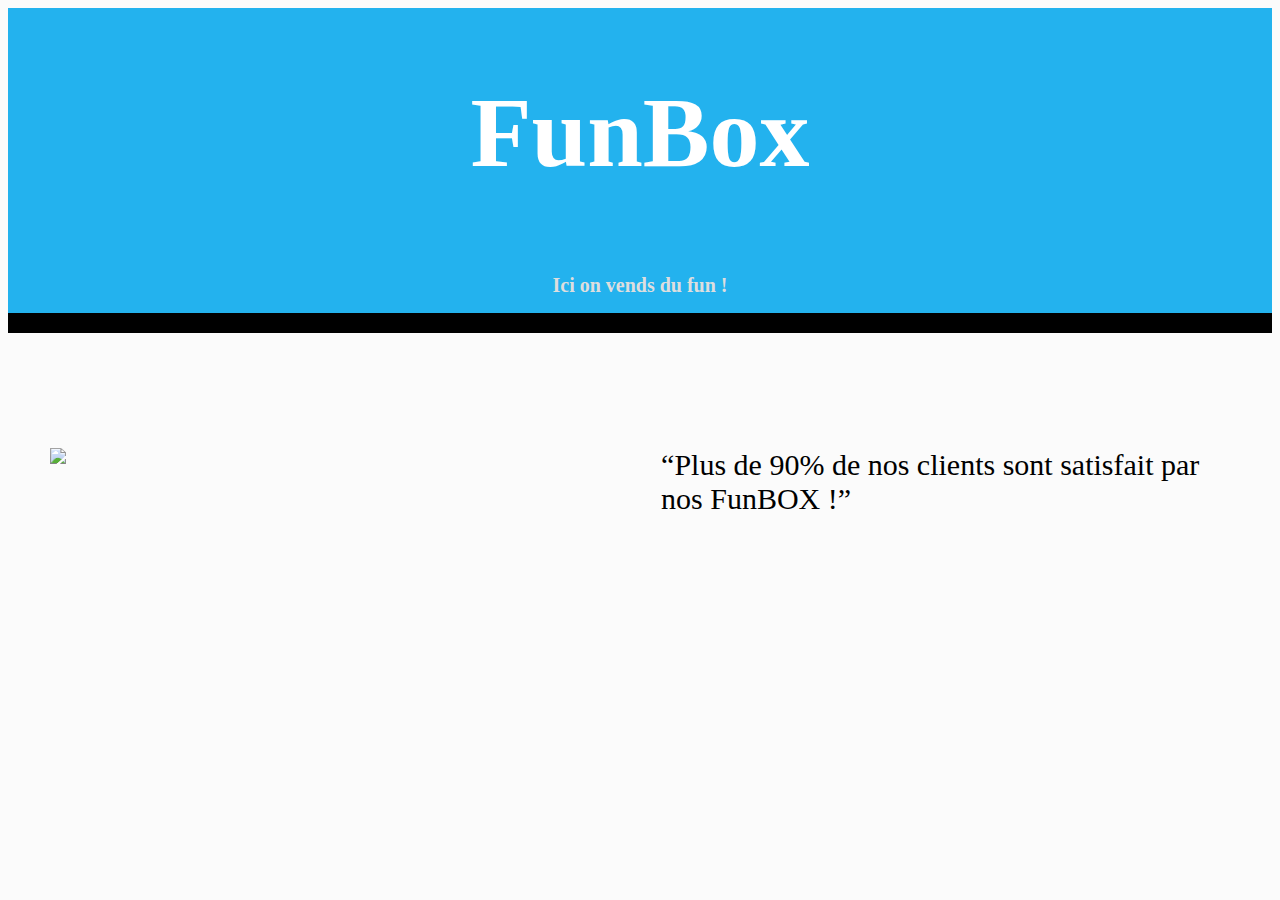
==== index.html @ c4b43297 "ajout de style css et modification de la page d'acceuil" ====
<!DOCTYPE html>
<html>
    <head>
        <title>E-SHOP</title>
        <link rel="stylesheet" href="main.css"/>
    </head>
    <body>
        <div class="header">
            <div class="title">
                <h1>FunBox</h1>
            </div>
            <h2>Ici on vends du fun !</h2>
            <div class="line"></div>
        </div>
        <div class="content">
            <div class="row">
                <div class="col">
                    <img src="img/smile.jpg">
                </div>                
                <div class="col">
                    <q>Plus de 90% de nos clients sont satisfait par nos FunBOX !</q>
                </div>
            </div>
        </div>

    </body>
</html>



<!--


                    <div class="left">
                    <img src="img/smile.jpg">
                </div>
                <div class="right">
                    <q>Plus de 90% de nos clients sont satisfait par nos FunBOX !</q>
                </div>
-->
---- main.css ----
/* Header part */
.header {
    height: 320px;
    background-color:  #23b2ee;

}
.header .title {
    display:flex;
    align-items: center;
    justify-content: center;
}
.header h1 {
    text-align: center;
    color: white;
    font-family: fantasy;
    font-size: 100px;
}
.header h2 {
    text-align: center;
    color: #dedede;
    font-family: fantasy;
    font-size: 20px;
}

.header .line {
    height: 20px;
    background-color: black;
    margin-bottom:0;
}
body {
    background-color: #fbfbfb;
}
.content {
    margin-top: 100px;
}
.content img {
    width: 1000px;
}
.row {
    display: flex;
    flex-wrap: wrap;
    justify-content: space-evenly;
  }
  
  .row .col {
    flex-basis: 45%;
    margin-top: 20px;
  }

.content q {
    font-size: 30px;
}
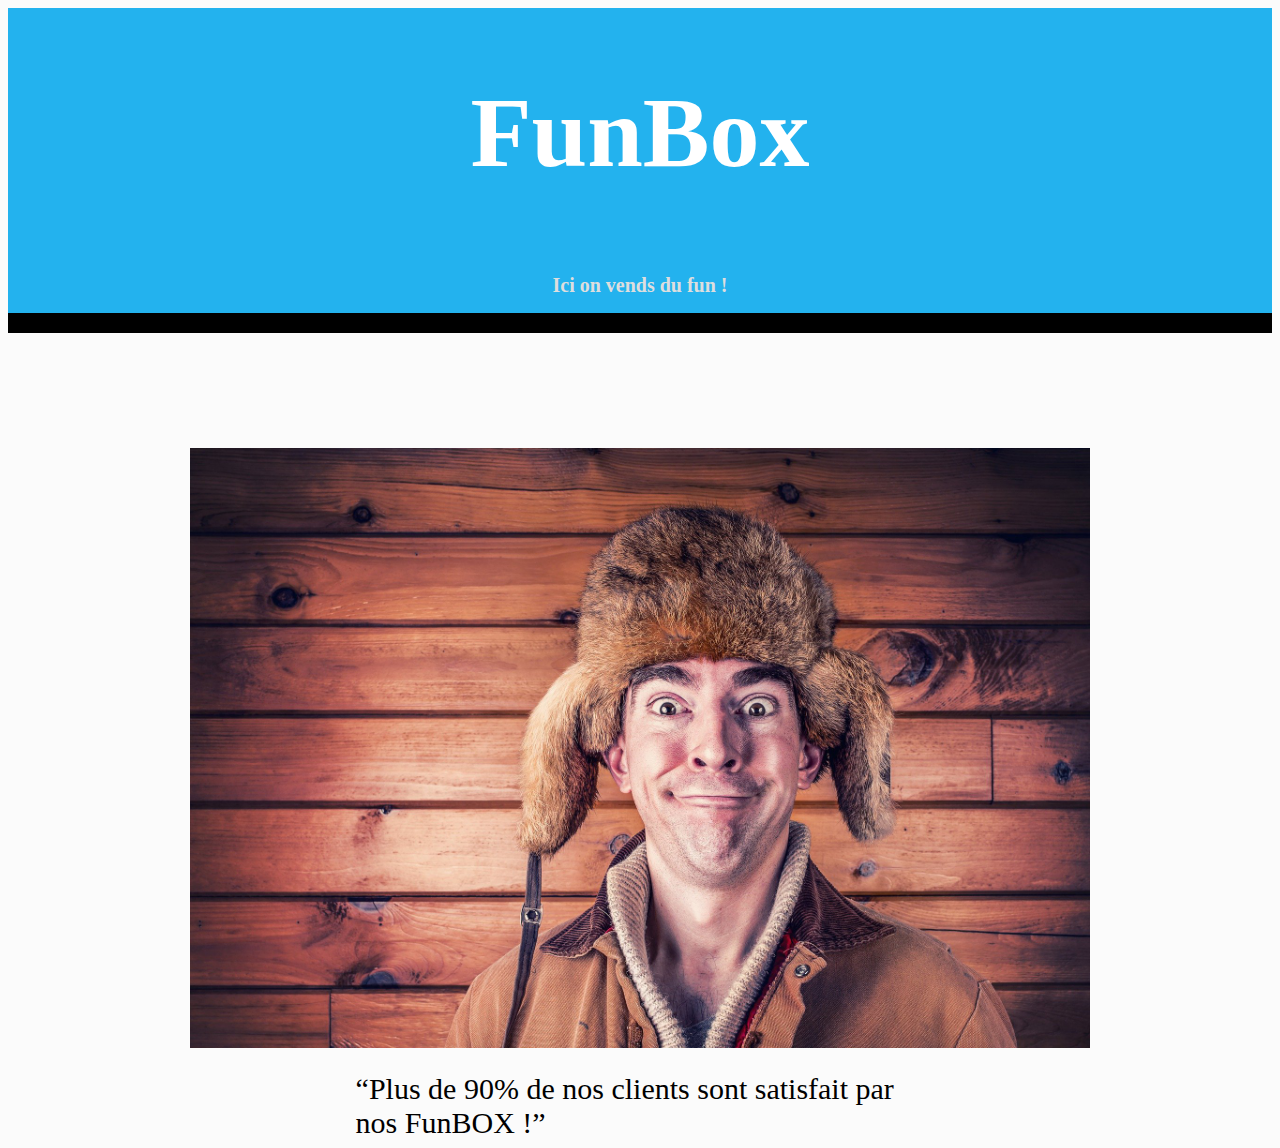
==== commit 711bd550: "quelques modif" ====
--- a/index.html
+++ b/index.html
@@ -1,7 +1,7 @@
 <!DOCTYPE html>
 <html>
     <head>
-        <title>E-SHOP</title>
+        <title>Funbox.com</title>
         <link rel="stylesheet" href="main.css"/>
     </head>
     <body>
@@ -15,7 +15,7 @@
         <div class="content">
             <div class="row">
                 <div class="col">
-                    <img src="img/smile.jpg">
+                    <img class="big-image" src="img/smile.jpg">
                 </div>                
                 <div class="col">
                     <q>Plus de 90% de nos clients sont satisfait par nos FunBOX !</q>
--- a/main.css
+++ b/main.css
@@ -33,8 +33,14 @@
 .content {
     margin-top: 100px;
 }
-.content img {
-    width: 1000px;
+.content .big-image {
+    width: 900px;
+}
+.content .medium-image {
+    width: 400px;
+}
+.content .small-image {
+    width: 100px;
 }
 .row {
     display: flex;
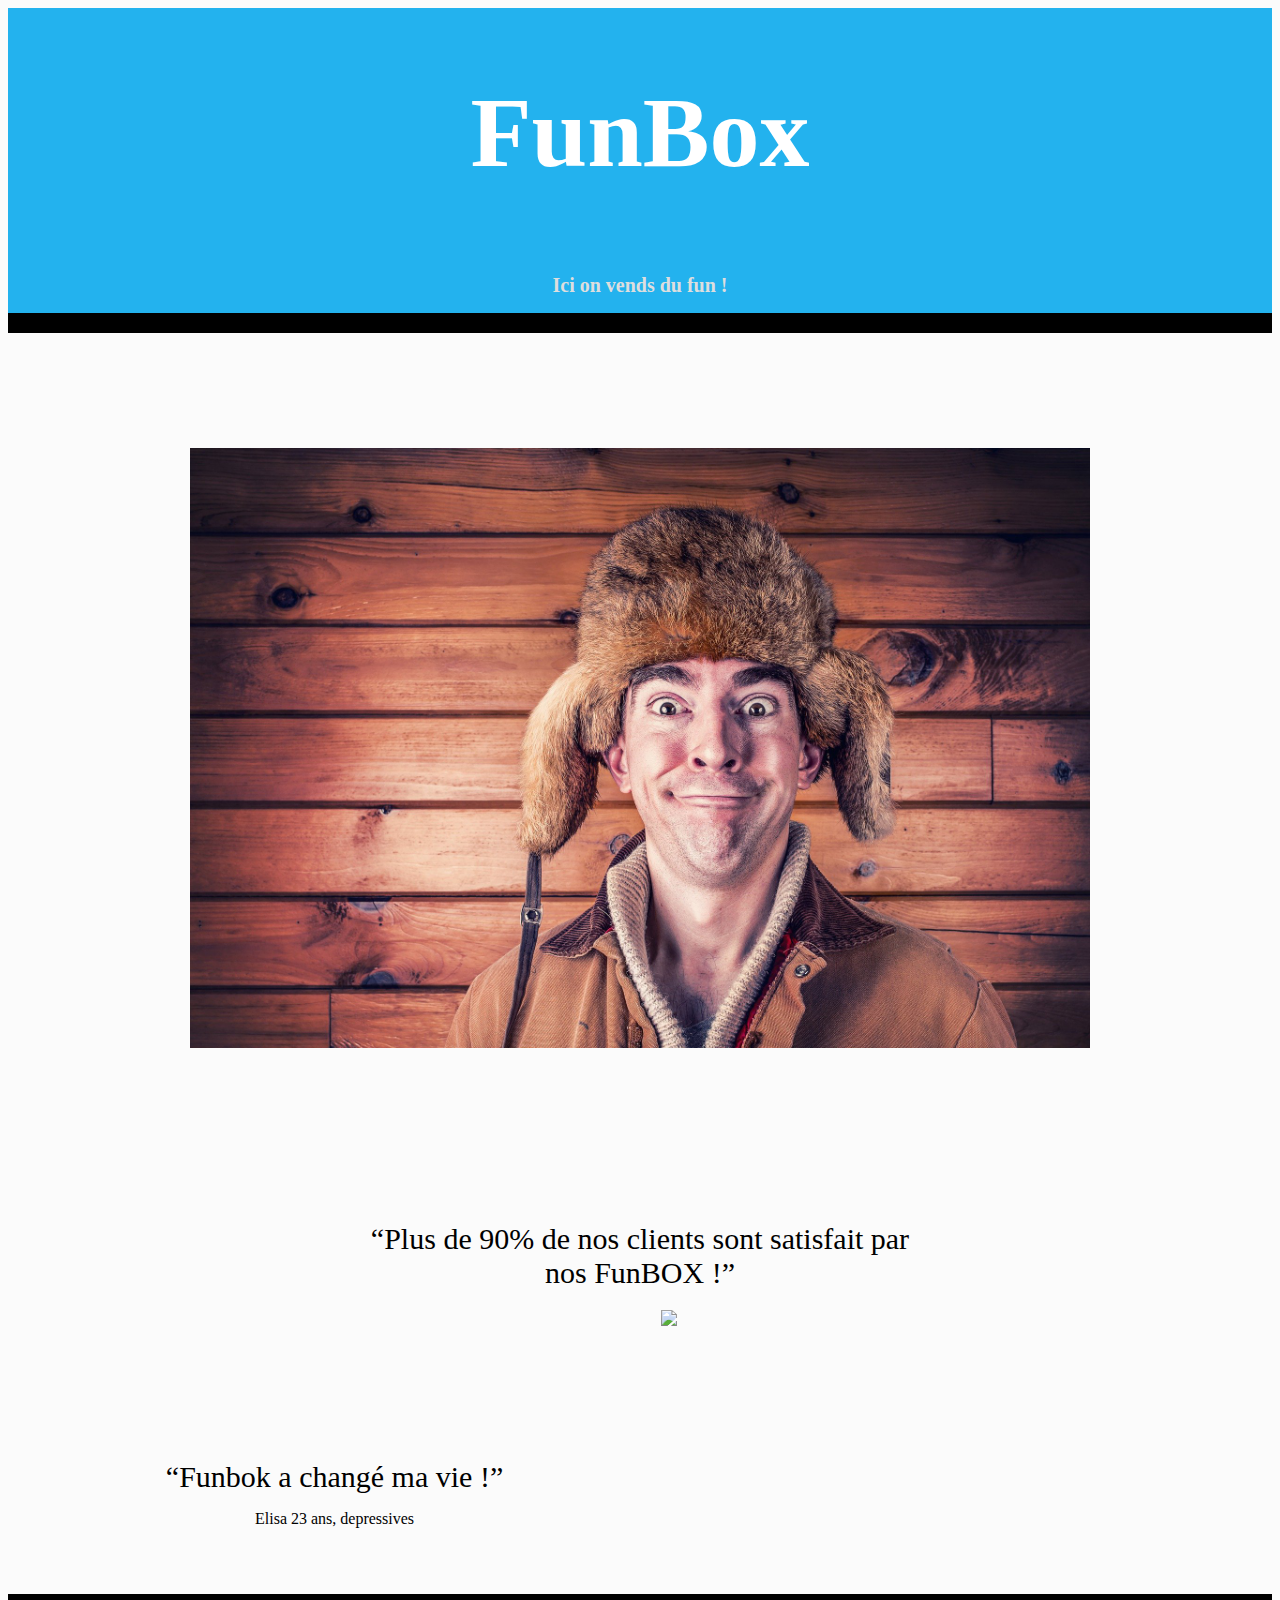
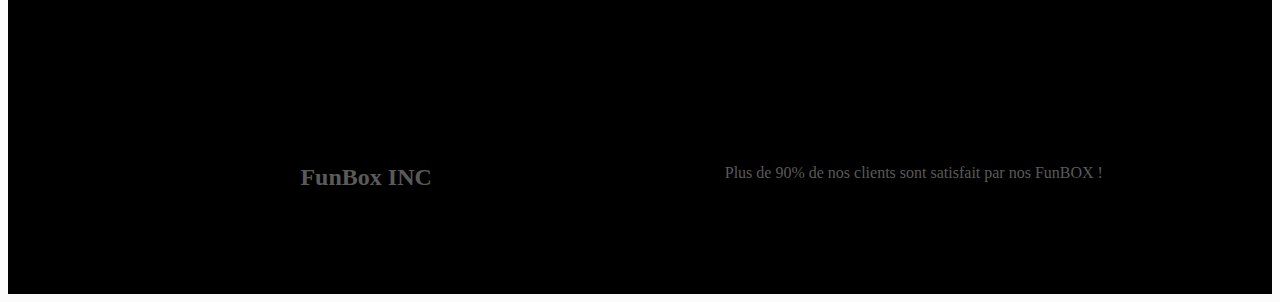
==== commit 73f9823d: "installation d'un petit framework css custom" ====
--- a/index.html
+++ b/index.html
@@ -5,24 +5,54 @@
         <link rel="stylesheet" href="main.css"/>
     </head>
     <body>
-        <div class="header">
+        <header>
             <div class="title">
                 <h1>FunBox</h1>
             </div>
             <h2>Ici on vends du fun !</h2>
             <div class="line"></div>
-        </div>
+        </header>
         <div class="content">
             <div class="row">
-                <div class="col">
+                <div class="col-2">
                     <img class="big-image" src="img/smile.jpg">
                 </div>                
-                <div class="col">
-                    <q>Plus de 90% de nos clients sont satisfait par nos FunBOX !</q>
+                <div class="col-2">
+                    <div class="center">
+                        <q>Plus de 90% de nos clients sont satisfait par nos FunBOX !</q>
+                    </div>
+                    
                 </div>
             </div>
+            <div class="row">
+              
+                <div class="col-2">
+                    <div class="center">
+                        <q>Funbok a changé ma vie !</q>
+                        <p>Elisa 23 ans, depressives</p>
+                    </div>
+
+                </div>
+                <div class="col-2">
+                    <img class="big-image" src="img/smile2.jpg">
+                </div>  
+            </div>
         </div>
-
+        <footer>
+            <div class="row">
+                <div class="col-3">
+                    <div class="center">
+                        <h2 class="color-dark-grey">FunBox INC</h2>
+                    </div>
+                </div>                
+                <div class="col-3">
+                    <div class="center">
+                        <p class="color-dark-grey">Plus de 90% de nos clients sont satisfait par nos FunBOX !</p>
+                    </div>
+                    
+                </div>
+            </div>
+        </footer>
     </body>
 </html>
 
--- a/main.css
+++ b/main.css
@@ -1,58 +1,84 @@
 /* Header part */
-.header {
-    height: 320px;
-    background-color:  #23b2ee;
+    header {
+        height: 320px;
+        background-color:  #23b2ee;
 
-}
-.header .title {
-    display:flex;
-    align-items: center;
-    justify-content: center;
-}
-.header h1 {
-    text-align: center;
-    color: white;
-    font-family: fantasy;
-    font-size: 100px;
-}
-.header h2 {
-    text-align: center;
-    color: #dedede;
-    font-family: fantasy;
-    font-size: 20px;
-}
+    }
+    header .title {
+        display:flex;
+        align-items: center;
+        justify-content: center;
+    }
+    header h1 {
+        text-align: center;
+        color: white;
+        font-family: fantasy;
+        font-size: 100px;
+    }
+    header h2 {
+        text-align: center;
+        color: #dedede;
+        font-family: fantasy;
+        font-size: 20px;
+    }
 
-.header .line {
-    height: 20px;
-    background-color: black;
-    margin-bottom:0;
-}
-body {
-    background-color: #fbfbfb;
-}
-.content {
-    margin-top: 100px;
-}
-.content .big-image {
-    width: 900px;
-}
-.content .medium-image {
-    width: 400px;
-}
-.content .small-image {
-    width: 100px;
-}
-.row {
-    display: flex;
-    flex-wrap: wrap;
-    justify-content: space-evenly;
-  }
-  
-  .row .col {
-    flex-basis: 45%;
-    margin-top: 20px;
-  }
+    header .line {
+        height: 20px;
+        background-color: black;
+        margin-bottom:0;
+    }
+/* Body part */
+    body {
+        background-color: #fbfbfb;
+    }
+    .content {
+        margin-top: 100px;
+    }
+    .content q {
+        font-size: 30px;
+    }
+/* Footer */
+    footer {
+        margin-top: 50px;
+        background-color: black;
+        height: 300px;
+    }
 
-.content q {
-    font-size: 30px;
-}+
+
+/* Tool */
+    /* Gestion des lignes et des colonnes */
+    .row {
+        display: flex;
+        flex-wrap: wrap;
+        justify-content: space-evenly;
+    }
+    
+    .row .col-2 {
+        flex-basis: 45%;
+        margin-top: 20px;
+    }
+    .row .col-3 {
+        flex-basis: 30%;
+        margin-top: 20px;
+    }
+    /* Positionnement */
+    .center {
+        margin-top: 150px;
+        text-align: center;
+    }
+    /* Image */
+    .big-image {
+        width: 900px;
+    }
+    .medium-image {
+        width: 400px;
+    }
+    .small-image {
+        width: 200px;
+    }
+
+    /* Color */
+    .color-dark-grey {
+        color: #5a5a5a;
+    }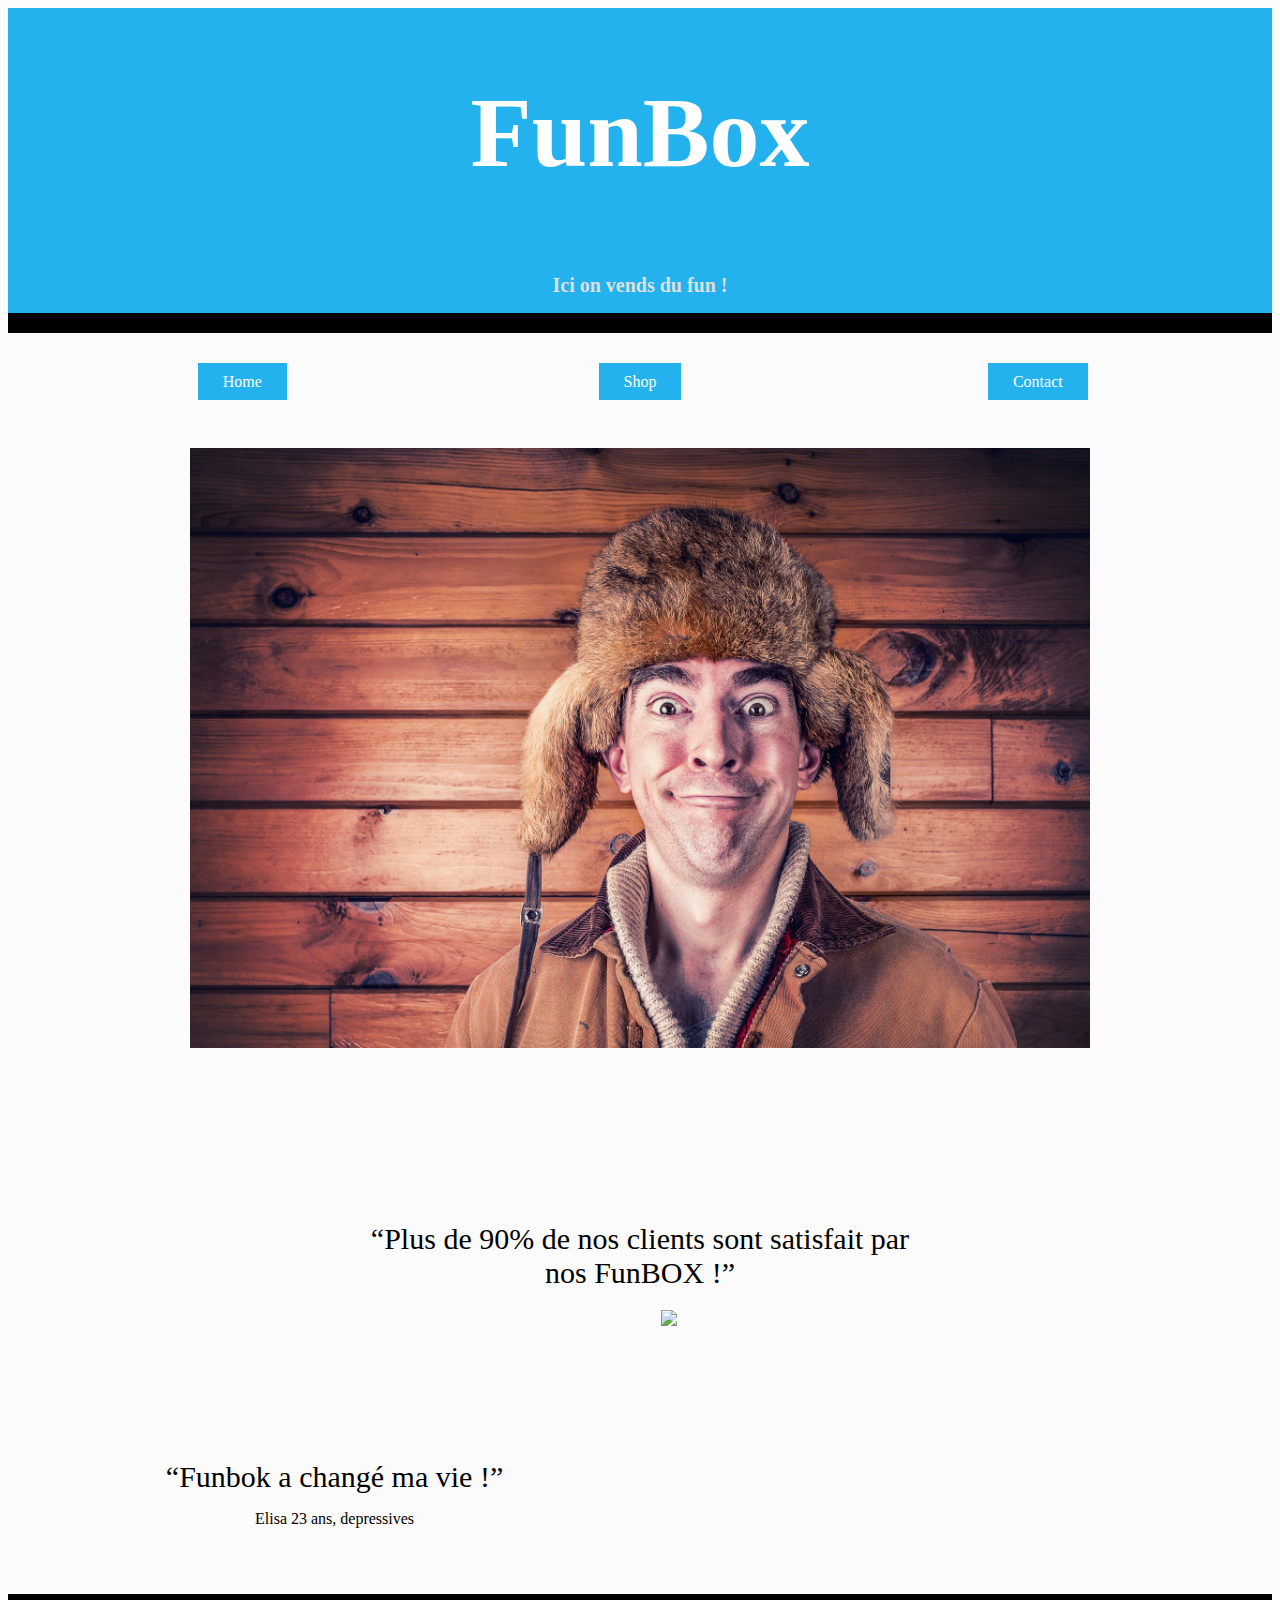
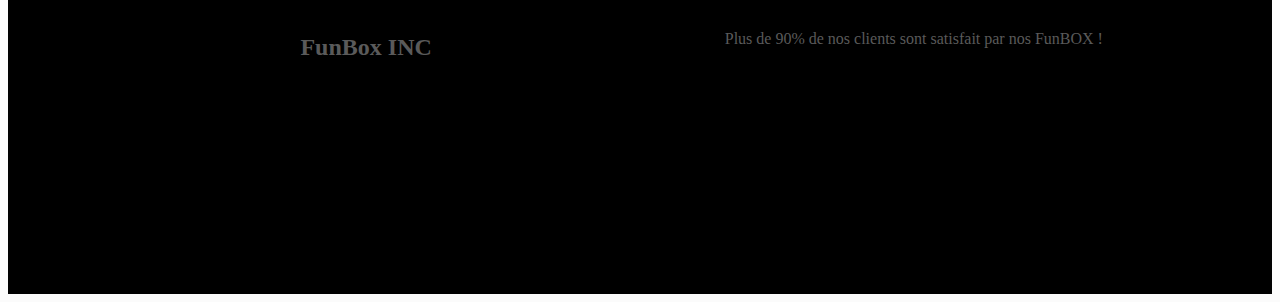
==== commit 0ea362b7: "ajout des liens de navigations" ====
--- a/index.html
+++ b/index.html
@@ -11,14 +11,25 @@
             </div>
             <h2>Ici on vends du fun !</h2>
             <div class="line"></div>
+            <div class="row background-color-dark-grey p-20px">
+                <div class="col-3 center">
+                    <a class="link-button" href="index.html">Home</a>
+                </div>
+                <div class="col-3 center">
+                    <a class="link-button" href="articles.html">Shop</a>
+                </div>
+                <div class="col-3 center">
+                    <a class="link-button" href="contact.html">Contact</a>
+                </div>
+            </div>
         </header>
         <div class="content">
-            <div class="row">
+            <div class="row ">
                 <div class="col-2">
                     <img class="big-image" src="img/smile.jpg">
                 </div>                
                 <div class="col-2">
-                    <div class="center">
+                    <div class="center mt-150px">
                         <q>Plus de 90% de nos clients sont satisfait par nos FunBOX !</q>
                     </div>
                     
@@ -27,7 +38,7 @@
             <div class="row">
               
                 <div class="col-2">
-                    <div class="center">
+                    <div class="center mt-150px">
                         <q>Funbok a changé ma vie !</q>
                         <p>Elisa 23 ans, depressives</p>
                     </div>
@@ -58,13 +69,3 @@
 
 
 
-<!--
-
-
-                    <div class="left">
-                    <img src="img/smile.jpg">
-                </div>
-                <div class="right">
-                    <q>Plus de 90% de nos clients sont satisfait par nos FunBOX !</q>
-                </div>
--->--- a/main.css
+++ b/main.css
@@ -1,84 +1,138 @@
 /* Header part */
-    header {
-        height: 320px;
-        background-color:  #23b2ee;
 
-    }
-    header .title {
-        display:flex;
-        align-items: center;
-        justify-content: center;
-    }
-    header h1 {
-        text-align: center;
-        color: white;
-        font-family: fantasy;
-        font-size: 100px;
-    }
-    header h2 {
-        text-align: center;
-        color: #dedede;
-        font-family: fantasy;
-        font-size: 20px;
-    }
+header {
+    height: 320px;
+    background-color: #23b2ee;
+}
 
-    header .line {
-        height: 20px;
-        background-color: black;
-        margin-bottom:0;
-    }
+header .title {
+    display: flex;
+    align-items: center;
+    justify-content: center;
+}
+
+header h1 {
+    text-align: center;
+    color: white;
+    font-family: fantasy;
+    font-size: 100px;
+}
+
+header h2 {
+    text-align: center;
+    color: #dedede;
+    font-family: fantasy;
+    font-size: 20px;
+}
+
+header .line {
+    height: 20px;
+    background-color: black;
+    margin-bottom: 0;
+}
+
+
 /* Body part */
-    body {
-        background-color: #fbfbfb;
-    }
-    .content {
-        margin-top: 100px;
-    }
-    .content q {
-        font-size: 30px;
-    }
+
+body {
+    background-color: #fbfbfb;
+}
+
+.content {
+    margin-top: 100px;
+}
+
+.content q {
+    font-size: 30px;
+}
+
+
 /* Footer */
-    footer {
-        margin-top: 50px;
-        background-color: black;
-        height: 300px;
-    }
 
+footer {
+    margin-top: 50px;
+    background-color: black;
+    height: 300px;
+}
 
 
 /* Tool */
-    /* Gestion des lignes et des colonnes */
-    .row {
-        display: flex;
-        flex-wrap: wrap;
-        justify-content: space-evenly;
-    }
-    
-    .row .col-2 {
-        flex-basis: 45%;
-        margin-top: 20px;
-    }
-    .row .col-3 {
-        flex-basis: 30%;
-        margin-top: 20px;
-    }
-    /* Positionnement */
-    .center {
-        margin-top: 150px;
-        text-align: center;
-    }
-    /* Image */
-    .big-image {
-        width: 900px;
-    }
-    .medium-image {
-        width: 400px;
-    }
-    .small-image {
-        width: 200px;
-    }
 
-    /* Color */
-    .color-dark-grey {
-        color: #5a5a5a;
-    }+
+/* Gestion des lignes et des colonnes */
+
+.row {
+    display: flex;
+    flex-wrap: wrap;
+    justify-content: space-evenly;
+}
+
+.row .col-2 {
+    flex-basis: 45%;
+    margin-top: 20px;
+}
+
+.row .col-3 {
+    flex-basis: 30%;
+    margin-top: 20px;
+}
+
+
+/* Positionnement */
+
+.center {
+    text-align: center;
+}
+
+
+/* Image */
+
+.big-image {
+    width: 900px;
+}
+
+.medium-image {
+    width: 400px;
+}
+
+.small-image {
+    width: 200px;
+}
+
+
+/* Color */
+
+.color-dark-grey {
+    color: #5a5a5a;
+}
+.background-color-light-grey {
+    background-color: #e7e7e7;
+}
+
+/* Margin */
+
+.mr-20px {
+    margin-right: 20px;
+}
+
+.mt-150px {
+    margin-top: 150px;
+}
+
+/* Padding */
+.p-20px {
+    padding: 20px;
+}
+
+/* Link */
+a {
+    text-decoration: none;
+}
+.link-button {
+    padding-top: 10px;
+    padding-bottom: 10px;
+    padding-right: 25px;
+    padding-left: 25px;
+    background-color: #23b2ee;
+    color: white;
+}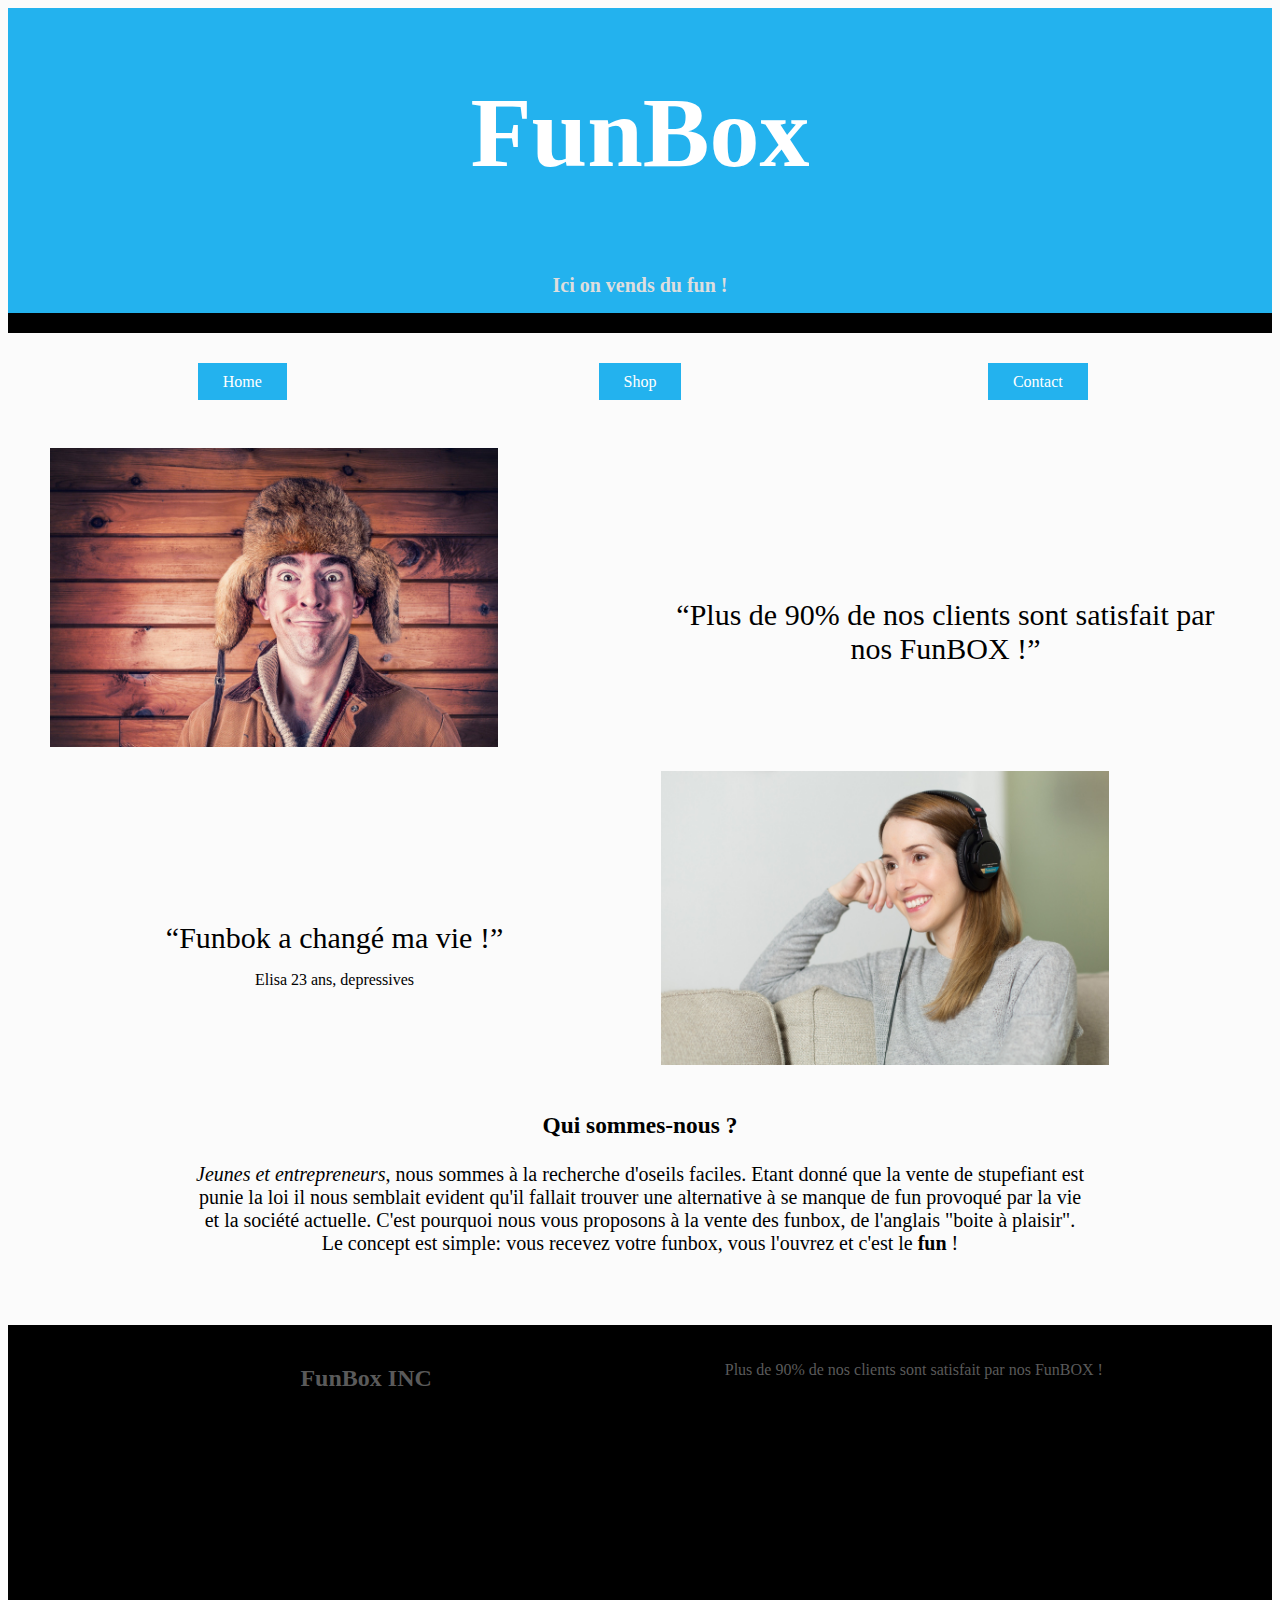
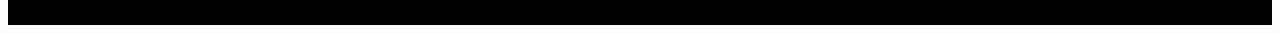
==== commit d96127e7: "Synchronisation" ====
--- a/index.html
+++ b/index.html
@@ -1,6 +1,8 @@
 <!DOCTYPE html>
 <html>
     <head>
+        <meta charset="utf-8">
+        <meta name="viewport" content="width=device-width, initial-scale=1">
         <title>Funbox.com</title>
         <link rel="stylesheet" href="main.css"/>
     </head>
@@ -26,7 +28,7 @@
         <div class="content">
             <div class="row ">
                 <div class="col-2">
-                    <img class="big-image" src="img/smile.jpg">
+                    <img class="big-image" src="img/smile.jpg" alt="homme qui sourit">
                 </div>                
                 <div class="col-2">
                     <div class="center mt-150px">
@@ -45,8 +47,17 @@
 
                 </div>
                 <div class="col-2">
-                    <img class="big-image" src="img/smile2.jpg">
+                    <img class="big-image" src="img/smile2.jpg" alt="femme qui sourit">
                 </div>  
+            </div>
+            <div class="row">
+                <div class="mt-20px paragraphe center">
+                    <h3>Qui sommes-nous ?</h3>
+                    <p><em>Jeunes et entrepreneurs</em>, nous sommes à la recherche d'oseils faciles. Etant donné que la vente de stupefiant est punie la loi il nous semblait evident
+                        qu'il fallait trouver une alternative à se manque de fun provoqué par la vie et la société actuelle. C'est pourquoi nous vous proposons à la vente des funbox, de l'anglais
+                        "boite à plaisir". Le concept est simple: vous recevez votre funbox, vous l'ouvrez et c'est le <b>fun</b> !
+                    </p>
+            </div>
             </div>
         </div>
         <footer>
--- a/main.css
+++ b/main.css
@@ -88,15 +88,15 @@
 /* Image */
 
 .big-image {
-    width: 900px;
+    width: 35vw;
 }
 
 .medium-image {
-    width: 400px;
+    width: 25vw;
 }
 
 .small-image {
-    width: 200px;
+    width: 20vh;
 }
 
 
@@ -119,6 +119,10 @@
     margin-top: 150px;
 }
 
+.mt-20px {
+    margin-top: 20px;
+}
+
 /* Padding */
 .p-20px {
     padding: 20px;
@@ -135,4 +139,40 @@
     padding-left: 25px;
     background-color: #23b2ee;
     color: white;
+}
+.link-button:hover {
+    padding-top: 12px;
+    padding-bottom: 12px;
+    padding-right: 27px;
+    padding-left: 27px;
+    background-color: #23b2ee;
+    color: white;
+}
+
+/* Center */
+input[type=text] {
+    margin-top: 10px;
+    border: none;
+    border-radius: 20px;
+    width:40vw;
+    height: 4vh;
+    border: solid #b1b1ee 1px;
+}
+textarea {
+    margin-top: 10px;
+    resize: none;
+    border: none;
+    border-radius: 20px;
+    width:40vw;
+    height: 30vh;
+    border: solid #b1b1ee 1px;    
+}
+input[type=text]:hover{
+    border: solid blue 1px; 
+}
+
+.paragraphe {
+    width: 70vw;
+    font-size: 20px;
+    line-break: auto;
 }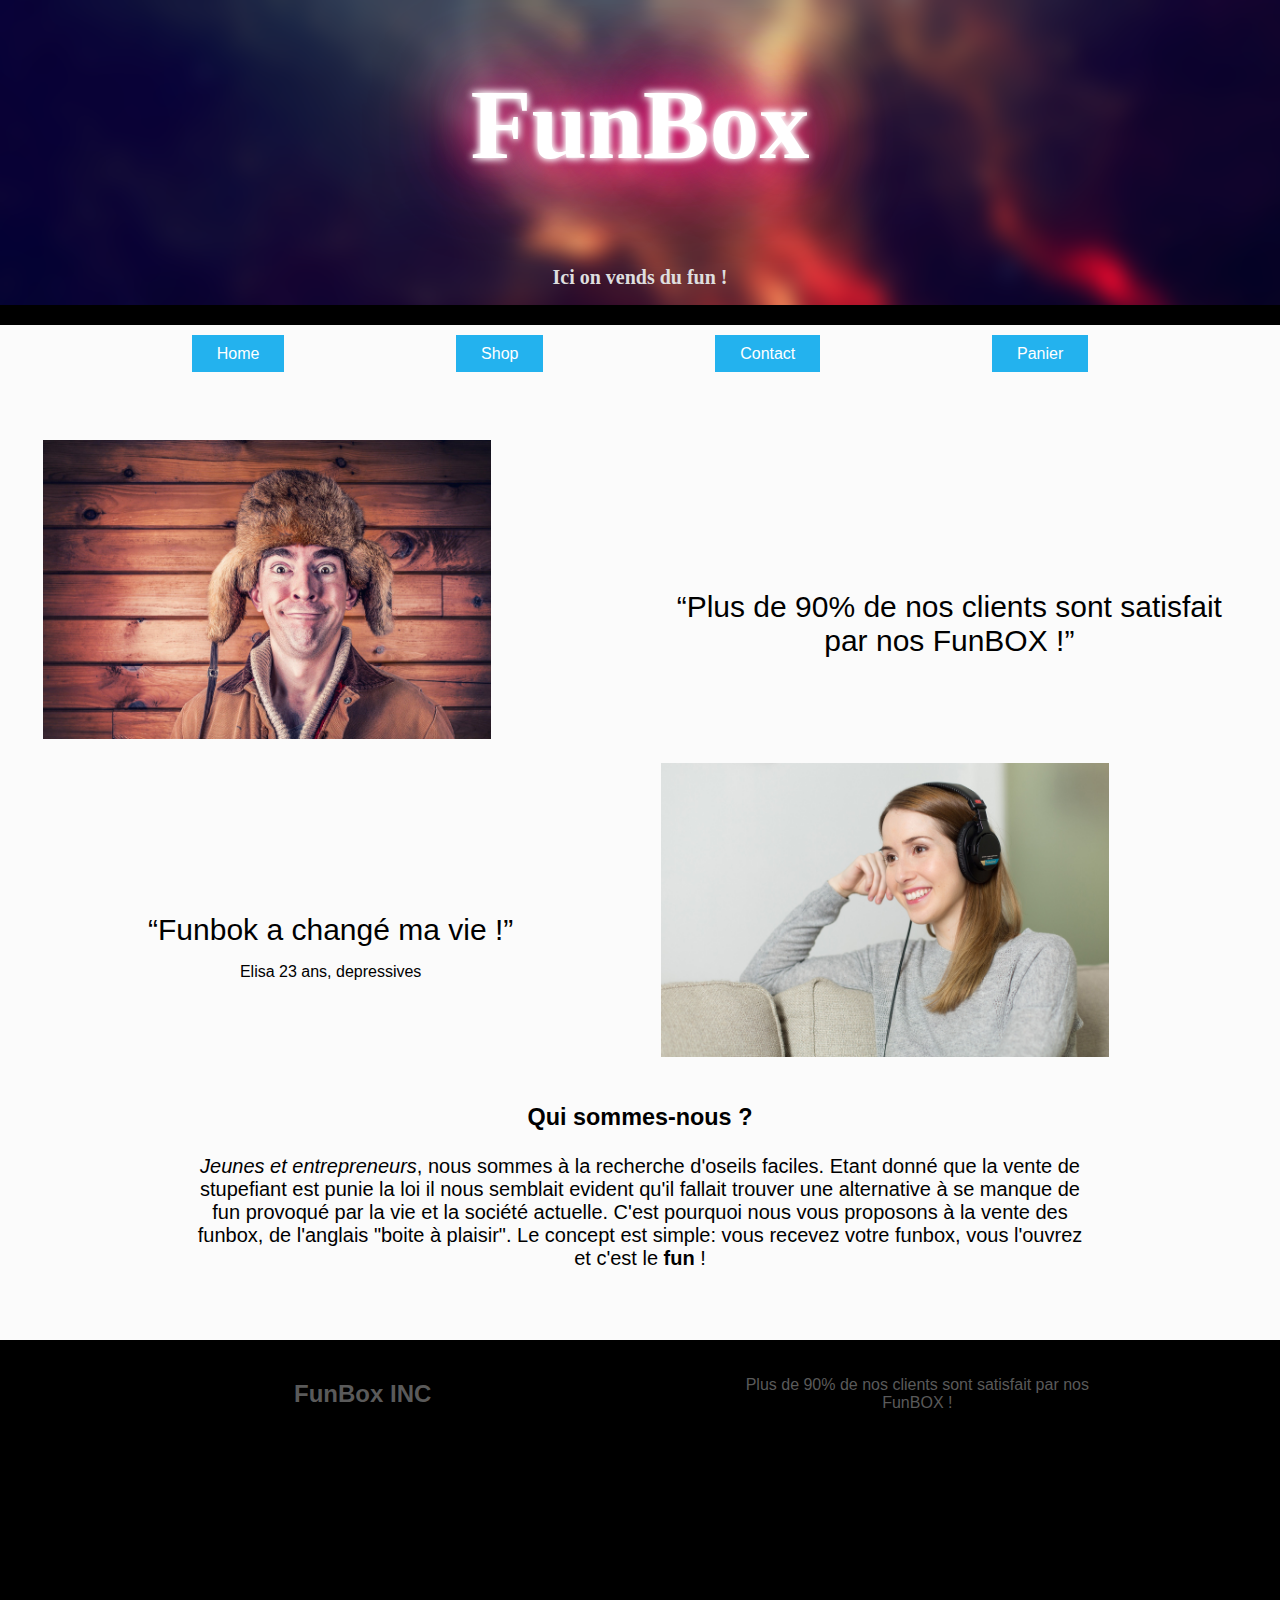
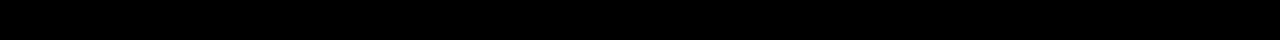
==== commit e08c03c0: "V2" ====
--- a/index.html
+++ b/index.html
@@ -5,23 +5,28 @@
         <meta name="viewport" content="width=device-width, initial-scale=1">
         <title>Funbox.com</title>
         <link rel="stylesheet" href="main.css"/>
+        <script src="main.js"></script>
     </head>
     <body>
         <header>
+
             <div class="title">
-                <h1>FunBox</h1>
+                <h1 class="effetneon">FunBox</h1>
             </div>
             <h2>Ici on vends du fun !</h2>
             <div class="line"></div>
             <div class="row background-color-dark-grey p-20px">
-                <div class="col-3 center">
+                <div class="col-4 center">
                     <a class="link-button" href="index.html">Home</a>
                 </div>
-                <div class="col-3 center">
+                <div class="col-4 center">
                     <a class="link-button" href="articles.html">Shop</a>
                 </div>
-                <div class="col-3 center">
+                <div class="col-4 center">
                     <a class="link-button" href="contact.html">Contact</a>
+                </div>
+                <div class="col-4 center">
+                    <a class="link-button" href="panier.html">Panier</a>
                 </div>
             </div>
         </header>
--- a/main.css
+++ b/main.css
@@ -1,8 +1,24 @@
 /* Header part */
-
+@-webkit-keyframes slide {
+    from{
+        background-position:1725px;
+    }
+    to{
+        background-position:575px;
+    }
+  }
+
+body, html {
+    height: 100%;
+    margin: 0;
+    font-family: Arial, Helvetica, sans-serif;
+  }
 header {
     height: 320px;
     background-color: #23b2ee;
+    background-image: url("img/bg.png");
+    background-size: 100vw ;
+    animation: slide 30s linear infinite;
 }
 
 header .title {
@@ -77,6 +93,10 @@
     margin-top: 20px;
 }
 
+.row .col-5 {
+    flex-basis: 19%;
+    margin-top: 20px;
+}
 
 /* Positionnement */
 
@@ -92,11 +112,11 @@
 }
 
 .medium-image {
-    width: 25vw;
+    width: 15vw;
 }
 
 .small-image {
-    width: 20vh;
+    width: 10vh;
 }
 
 
@@ -158,6 +178,17 @@
     height: 4vh;
     border: solid #b1b1ee 1px;
 }
+select {
+
+    appearance: none;
+    background-color: red;
+    border: none;
+    padding-top: 7px;
+    padding-bottom: 7px;
+    padding-right: 25px;
+    padding-left: 25px;
+    margin: 0;
+  }
 textarea {
     margin-top: 10px;
     resize: none;
@@ -175,4 +206,42 @@
     width: 70vw;
     font-size: 20px;
     line-break: auto;
+}
+
+.effetneon {
+
+    color: #fff;
+    text-shadow:
+        0 0 7px #fff,
+        0 0 10px #fff,
+        0 0 42px rgb(230, 18, 124),
+        0 0 77px rgb(230, 18, 124),
+        0 0 100px rgb(230, 18, 124);
+    animation: lumiere 1s infinite linear;
+}
+
+@keyframes lumiere {
+    0%{
+        text-shadow:
+        0 0 7px #fff,
+        0 0 10px #fff,
+        0 0 42px rgb(230, 18, 124),
+        0 0 77px rgb(230, 18, 124),
+        0 0 100px rgb(230, 18, 124);
+    }
+   50%{
+        text-shadow:
+        0 0 7px #fff,
+        0 0 10px #fff,
+        0 0 32px rgb(230, 18, 124),
+        0 0 87px rgb(230, 18, 124),
+        0 0 120px rgb(230, 18, 124);
+    }
+}
+
+
+.icone {
+    padding-right: 15px;
+    width: 30px;
+    height: 30px;
 }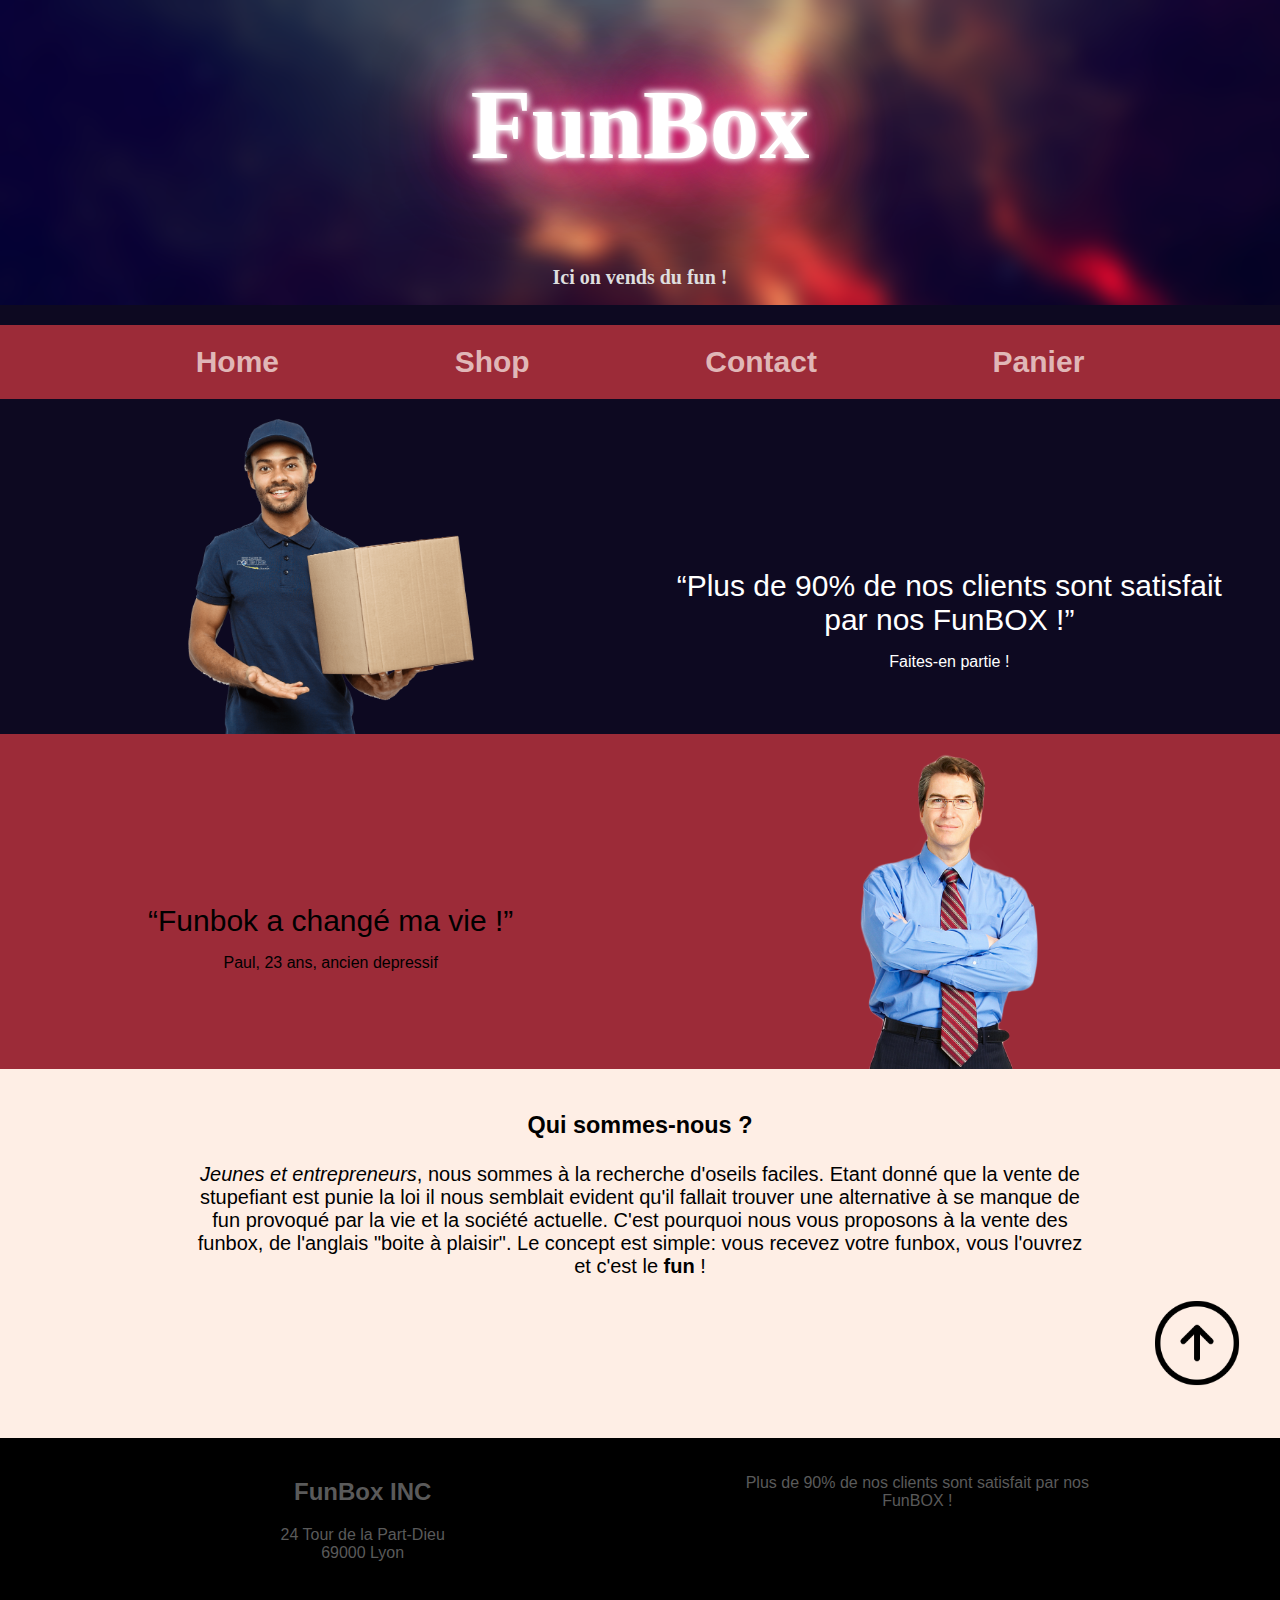
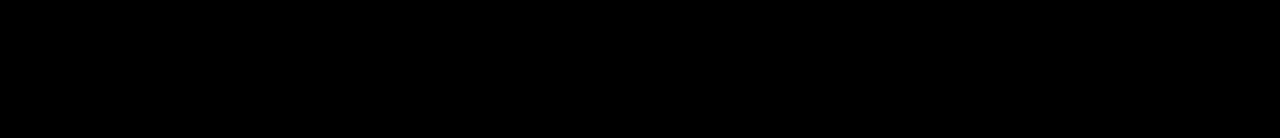
==== commit 17a46fb8: "VFinal" ====
--- a/index.html
+++ b/index.html
@@ -4,55 +4,49 @@
         <meta charset="utf-8">
         <meta name="viewport" content="width=device-width, initial-scale=1">
         <title>Funbox.com</title>
-        <link rel="stylesheet" href="main.css"/>
-        <script src="main.js"></script>
+        <!-- css -->
+        <link rel="stylesheet" href="css/animation.css"/>
+        <link rel="stylesheet" href="css/body-header.css"/>
+        <link rel="stylesheet" href="css/espace.css"/>
+        <link rel="stylesheet" href="css/composants.css"/>
+        <link rel="stylesheet" href="css/nouveaux-composants.css"/>
+        <link rel="stylesheet" href="css/special.css"/>
+        <!-- end css-->
+        <!-- javascript -->
+        <script src="js/global.js"></script>
+        <script src="js/object.js"></script>
+        <script src="js/functions/affichage.js"></script>
+        <script src="js/functions/basics.js"></script>
+        <script src="js/onload.js"></script>
+        <!-- end javascript -->
     </head>
-    <body>
+    <body onload="header_load(); footer_load();">
         <header>
-
-            <div class="title">
-                <h1 class="effetneon">FunBox</h1>
-            </div>
-            <h2>Ici on vends du fun !</h2>
-            <div class="line"></div>
-            <div class="row background-color-dark-grey p-20px">
-                <div class="col-4 center">
-                    <a class="link-button" href="index.html">Home</a>
-                </div>
-                <div class="col-4 center">
-                    <a class="link-button" href="articles.html">Shop</a>
-                </div>
-                <div class="col-4 center">
-                    <a class="link-button" href="contact.html">Contact</a>
-                </div>
-                <div class="col-4 center">
-                    <a class="link-button" href="panier.html">Panier</a>
-                </div>
-            </div>
         </header>
         <div class="content">
-            <div class="row ">
+            <div class="row bg-dark-blue">
                 <div class="col-2">
-                    <img class="big-image" src="img/smile.jpg" alt="homme qui sourit">
+                    <img class="medium-image center-img" style="animation: 1s ease-out 0s 1 slideFromLeft;" src="img/smile.png" alt="homme livreur">
                 </div>                
                 <div class="col-2">
                     <div class="center mt-150px">
                         <q>Plus de 90% de nos clients sont satisfait par nos FunBOX !</q>
+                        <p>Faites-en partie !</p>
                     </div>
                     
                 </div>
             </div>
-            <div class="row">
+            <div class="row bg-dark-red">
               
                 <div class="col-2">
-                    <div class="center mt-150px">
+                    <div class="center center-img mt-150px">
                         <q>Funbok a changé ma vie !</q>
-                        <p>Elisa 23 ans, depressives</p>
+                        <p>Paul, 23 ans, ancien depressif</p>
                     </div>
 
                 </div>
                 <div class="col-2">
-                    <img class="big-image" src="img/smile2.jpg" alt="femme qui sourit">
+                    <img class="medium-image center-img" style="animation: 1s ease-out 0s 1 slideFromRight;" src="img/smile2.png" alt="homme qui sourit">
                 </div>  
             </div>
             <div class="row">
@@ -62,23 +56,11 @@
                         qu'il fallait trouver une alternative à se manque de fun provoqué par la vie et la société actuelle. C'est pourquoi nous vous proposons à la vente des funbox, de l'anglais
                         "boite à plaisir". Le concept est simple: vous recevez votre funbox, vous l'ouvrez et c'est le <b>fun</b> !
                     </p>
+                </div>
             </div>
-            </div>
+            <img class="small-image right-img cursor-grab" src="img/uparrow.png" onclick="window.scrollTo(0, 0);"/>
         </div>
         <footer>
-            <div class="row">
-                <div class="col-3">
-                    <div class="center">
-                        <h2 class="color-dark-grey">FunBox INC</h2>
-                    </div>
-                </div>                
-                <div class="col-3">
-                    <div class="center">
-                        <p class="color-dark-grey">Plus de 90% de nos clients sont satisfait par nos FunBOX !</p>
-                    </div>
-                    
-                </div>
-            </div>
         </footer>
     </body>
 </html>
--- a/css/animation.css
+++ b/css/animation.css
@@ -0,0 +1,46 @@
+/*################################## 
+  Gestion des animations dynamique
+            en css
+##################################*/
+@-webkit-keyframes slide {
+    from{
+        background-position:1725px;
+    }
+    to{
+        background-position:575px;
+    }
+  }
+@keyframes slideFromLeft {
+    0% {
+      transform: translateX(-100%);
+    }
+    100% {
+      transform: translateX(0);
+    }
+  }
+  @keyframes slideFromRight {
+    0% {
+      transform: translateX(+100%);
+    }
+    100% {
+      transform: translateX(0);
+    }
+}
+@keyframes lumiere {
+    0%{
+        text-shadow:
+        0 0 7px #fff,
+        0 0 10px #fff,
+        0 0 42px rgb(230, 18, 124),
+        0 0 77px rgb(230, 18, 124),
+        0 0 100px rgb(230, 18, 124);
+    }
+   50%{
+        text-shadow:
+        0 0 7px #fff,
+        0 0 10px #fff,
+        0 0 32px rgb(230, 18, 124),
+        0 0 87px rgb(230, 18, 124),
+        0 0 120px rgb(230, 18, 124);
+    }
+}--- a/css/body-header.css
+++ b/css/body-header.css
@@ -0,0 +1,68 @@
+/*################################## 
+  Tout ce qui gere le style 
+        du body/header
+##################################*/
+
+/* General */
+body, html {
+    height: 100%;
+    margin: 0;
+    font-family: 'Source Sans Pro', sans-serif;
+    background-color: #feeee5;
+    
+}
+
+/* header */
+header {
+    height: 320px;
+    background-color: #9c2b38;
+    background-image: url("../img/bg.png");
+    background-size: 100vw ;
+    animation: slide 30s linear infinite;
+}
+
+header .title {
+    display: flex;
+    align-items: center;
+    justify-content: center;
+}
+
+header h1 {
+    text-align: center;
+    color: white;
+    font-family: fantasy;
+    font-size: 100px;
+}
+
+header h2 {
+    text-align: center;
+    color: #dedede;
+    font-family: fantasy;
+    font-size: 20px;
+}
+
+header .line {
+    height: 20px;
+    background-color: #0d0921;
+    margin-bottom: 0;
+}
+
+/* Content */
+.content {
+    margin-top: 79px;
+}
+
+.content q {
+    font-size: 30px;
+}
+
+
+/* Footer */
+
+footer {
+    margin-top: 50px;
+    background-color: black;
+    height: 300px;
+}
+
+
--- a/css/espace.css
+++ b/css/espace.css
@@ -0,0 +1,64 @@
+/*################################## 
+  Gestions de l'espace et de la 
+  position des elements
+##################################*/
+
+/* Gestion des lignes et des colonnes */
+
+.row {
+    display: flex;
+    flex-wrap: wrap;
+    justify-content: space-evenly;
+}
+
+.row .col-2 {
+    flex-basis: 45%;
+    margin-top: 20px;
+}
+
+.row .col-3 {
+    flex-basis: 30%;
+    margin-top: 20px;
+}
+
+.row .col-5 {
+    flex-basis: 19%;
+    margin-top: 20px;
+}
+.row .col-6 {
+    flex-basis: 15%;
+    margin-top: 20px;
+}
+
+/* Positionnement */
+.center {
+    text-align: center;
+}
+
+/* Curseur */
+.cursor-grab {
+    cursor: grab;
+}
+
+/* Margin */
+.m-0 {
+    margin: 0px;
+}
+.mr-20px {
+    margin-right: 20px;
+}
+.ml-20px {
+    margin-left: 20px;
+}
+.mt-150px {
+    margin-top: 150px;
+}
+
+.mt-20px {
+    margin-top: 20px;
+}
+
+/* Padding */
+.p-20px {
+    padding: 20px;
+}
--- a/css/composants.css
+++ b/css/composants.css
@@ -0,0 +1,114 @@
+/*################################## 
+  Nouveau design pour les elements
+    de base de html
+##################################*/
+
+
+a {
+    color: #000;
+    text-decoration: none;
+}
+
+a {
+    text-decoration: none;
+}
+
+button {
+    border: none;
+    padding-top: 10px;
+    padding-bottom: 10px;
+    padding-right: 25px;
+    padding-left: 25px;
+    background-color: #23b2ee;
+    color: white;
+}
+button:hover {
+    padding-top: 12px;
+    padding-bottom: 12px;
+    padding-right: 27px;
+    padding-left: 27px;
+    background-color: #9c2b38;
+    color: white;
+}
+
+/* Form */
+input[type=text] {
+    margin-top: 10px;
+    border: none;
+    border-radius: 20px;
+    width:40vw;
+    height: 4vh;
+    border: solid #eeb1b1 1px;
+}
+input[type=date] {
+    margin-top: 10px;
+    border: none;
+    border-radius: 20px;
+    width:40vw;
+    height: 4vh;
+    border: solid #eeb1b1 1px;
+}
+input[type=tel] {
+    margin-top: 10px;
+    border: none;
+    border-radius: 20px;
+    width:40vw;
+    height: 4vh;
+    border: solid #eeb1b1 1px;
+}
+input[type=email] {
+    margin-top: 10px;
+    border: none;
+    border-radius: 20px;
+    width:40vw;
+    height: 4vh;
+    border: solid #eeb1b1 1px;
+}
+input[type='radio']:after {
+    width: 15px;
+    height: 15px;
+    border-radius: 15px;
+    top: -2px;
+    left: -1px;
+    position: relative;
+    background-color: #d1d3d1;
+    content: '';
+    display: inline-block;
+    visibility: visible;
+    border: 2px solid black;
+}
+
+input[type='radio']:checked:after {
+
+    background-color: #9c2b38;
+    content: '';
+    display: inline-block;
+    visibility: visible;
+    border: 2px solid black;
+}
+input[type=reset] {
+    border: none;
+}
+select {
+
+    appearance: none;
+    background-color: red;
+    border: none;
+    padding-top: 7px;
+    padding-bottom: 7px;
+    padding-right: 25px;
+    padding-left: 25px;
+    margin: 0;
+  }
+textarea {
+    margin-top: 10px;
+    resize: none;
+    border: none;
+    border-radius: 20px;
+    width:40vw;
+    height: 30vh;
+    border: solid #eeb1b1 1px;    
+}
+input[type=text]:hover{
+    border: solid #9c2b38 1px; 
+}--- a/css/nouveaux-composants.css
+++ b/css/nouveaux-composants.css
@@ -0,0 +1,94 @@
+/*################################## 
+  Ajout de design pour de nouveaux
+    elements
+##################################*/
+
+/* nouveaux elements */
+.link-button {
+    padding-top: 10px;
+    padding-bottom: 10px;
+    padding-right: 25px;
+    padding-left: 25px;
+    background-color: #9c2b38;
+    color: white;
+}
+.link-button:hover {
+    padding-top: 12px;
+    padding-bottom: 12px;
+    padding-right: 27px;
+    padding-left: 27px;
+    background-color: #9c2b38;
+    color: white;
+}
+
+.paragraphe {
+    width: 70vw;
+    font-size: 20px;
+    line-break: auto;
+}
+
+.mini-button {
+    padding-top: 10px;
+    padding-bottom: 10px;
+    padding-right: 25px;
+    padding-left: 25px;
+    background-color: #9c2b38;
+    border-radius: 20px;
+    color: white;
+}
+
+.badge-green {
+    background-color:green;
+    border-radius:20px;
+    padding: 5px; 
+    color: white; 
+    font-size: 10px;
+}
+.badge-yellow {
+    background-color:yellow;
+    border-radius:20px;
+    padding: 5px; 
+    color: white; 
+    font-size: 10px;
+}
+.badge-red {
+    background-color:red;
+    border-radius:20px;
+    padding: 5px; 
+    color: white; 
+    font-size: 10px;
+}
+
+.icone {
+    padding-right: 15px;
+    width: 30px;
+    height: 30px;
+}
+
+/* Image */
+
+.bordure-img {
+    border: solid #9c2b38 10px;
+}
+.center-img {
+    display: block;
+    margin-left: auto;
+    margin-right: auto;
+}
+.right-img {
+    display: block;
+    margin-left: auto;
+    margin-right: 3vw;
+}
+.big-image {
+    width: 35vw;
+}
+
+.medium-image {
+    /*width: 15vw;*/
+    height: 35vh;
+}
+
+.small-image {
+    width: 10vh;
+}--- a/css/special.css
+++ b/css/special.css
@@ -0,0 +1,50 @@
+/*################################## 
+  Quelques elements de style
+        supplemenataires
+##################################*/
+
+/* style sur du text */
+.underline--bacon {
+    background-image: url("https://s3-us-west-2.amazonaws.com/s.cdpn.io/78779/bacon.svg");
+    background-position: 0 1.06em;
+    background-size: 28px 9px;
+
+}
+.underline {
+    font-size: 30px;
+    font-weight: 600;
+    color: #e0b7b7;
+    background-repeat: repeat-x;
+}
+.effetneon {
+
+    color: #fff;
+    text-shadow:
+        0 0 7px #fff,
+        0 0 10px #fff,
+        0 0 42px rgb(230, 18, 124),
+        0 0 77px rgb(230, 18, 124),
+        0 0 100px rgb(230, 18, 124);
+    animation: lumiere 1s infinite linear;
+}
+
+/* couleurs */
+.bg-dark-blue {
+    color: white;
+    background-color: #0d0921;
+}
+.bg-dark-red {
+    background-color: #9c2b38;
+}
+
+.bg-dark-orange {
+    background-color: #feeee5;
+}
+
+.color-dark-grey {
+    color: #5a5a5a;
+}
+.background-color-light-grey {
+    background-color: #e7e7e7;
+}
+
